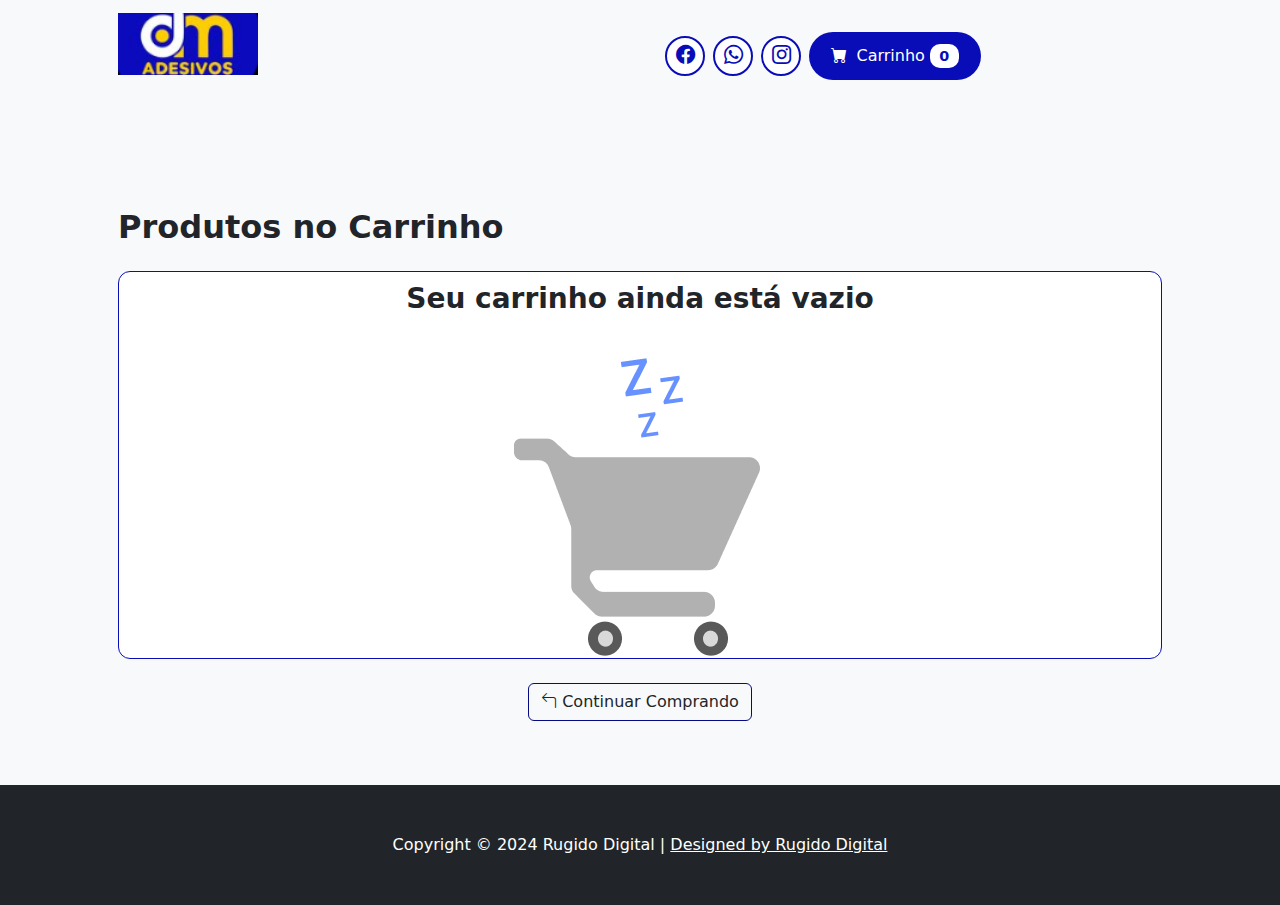
==== carrinho.html @ 181a01d3 "Mudanças no estilo da página de compra" ====
<!DOCTYPE html>
<html lang="en">
    <head>
        <meta charset="utf-8" />
        <meta name="viewport" content="width=device-width, initial-scale=1, shrink-to-fit=no" />
        <meta name="description" content="" />
        <meta name="author" content="" />
        <title>DM Adesivos</title>
        <!-- Favicon-->
        <link rel="icon" type="image/x-icon" href="assets/ICONE.png" />
        <!-- Bootstrap icons-->
        <link href="https://cdn.jsdelivr.net/npm/bootstrap-icons@1.5.0/font/bootstrap-icons.css" rel="stylesheet" />
        <!-- Core theme CSS (includes Bootstrap)-->
        <link href="css/styles.css" rel="stylesheet" />
    </head>
    <body>
        <!-- Navigation-->
        <nav class="navbar navbar-expand-lg navbar-light bg-light">
            <div class="container px-4 px-lg-5">
        
                <!-- Logo -->
                <a href="index.html" class="navbar-brand">
                    <img class="logo-image" src="assets/assets_img/logo-home2.png" alt="Campos" width="140px"> <!-- Reduzindo o tamanho da logo -->
                </a>
        
                <!-- Elementos à direita -->
                <div class="d-flex align-items-center">
                    <!-- Ícones de redes sociais -->
                    <a href="https://seu-link-de-redirecionamento" class="social-icon me-2">
                        <span class="social-ico-icon">
                            <i class="bi bi-facebook"></i>
                        </span>
                    </a>
                    <a href="https://wa.me/5592991144098" class="social-icon me-2">
                        <span class="social-ico-icon">
                            <i class="bi bi-whatsapp"></i>
                        </span>
                    </a>
                    <a href="https://www.instagram.com/produtoscampos/" class="social-icon me-2">
                        <span class="social-ico-icon">
                            <i class="bi bi-instagram"></i>
                        </span>
                    </a>
        
                     <!-- Botão Carrinho -->
                    <form class="btn-lg" action="carrinho.html"> <!-- Oculta o botão em dispositivos móveis -->
                      <button class="custom-button btn-lg" type="submit">
                          <i class="bi-cart-fill me-1"></i>
                          <span class="d-none d-lg-inline">Carrinho</span> <!-- Oculta o texto em dispositivos móveis -->
                          <span class="badge" id="badgeCart">0</span>
                      </button>
                    </form>
        
                </div>
            </div>
          </nav>
        
        <!-- test section items section-->

        <section class="py-5 bg-light">
                <div class="container px-4 px-lg-5 mt-5">

                    
                    <h2 class="fw-bolder mb-4">Produtos no Carrinho</h2>
                    <div id="div-de-alerta">
                        <div class="card mb-4">
                            <h3 class="fw-bolder mb-4" style="margin: auto; padding: 8px; font-weight: normal;">Seu carrinho ainda está vazio</h3>
                            <img class="card-img-top" src="assets/assets_img/carrinho_vazio.png" style="margin: auto;" alt="..." />
                        </div>
                    </div>
                    
                    <div id="itensProdutosCarrinho" class="col mr-0 ml-0 animated fadeIn hidden">
                        
                        <!-- Lista -->
                </div>

                <div class="container-button-cart">

                    <a class="btn btn-outline-dark flex-shrink-1 mb-3"  type="button" href="index.html"
                                onclick="loja.metodos.obterValorTotal()">
                                <i class="bi bi-arrow-90deg-left"></i>
                                Continuar Comprando
                    </a>
                             
                    <a id="btn-finalizar-compra" class="btn btn-outline-dark flex-shrink-1 mb-3"  type="button" href="fazerPedido.html"
                                onclick="loja.metodos.obterValorTotal()">
                                Finalizar Compra
                                <i class="bi bi-arrow-right"></i>
                    </a>
                
                </div>

        </section>

        <!-- Footer-->
        <footer class="py-5 bg-dark">
            <div class="container"><p class="m-0 text-center text-white">Copyright © 2024 Rugido Digital | <a class="text-white" href="https://www.instagram.com/agencia.rugidodigital/">Designed by Rugido Digital</a></p></div>
        </footer>
        <!-- Bootstrap core JS-->
        <script src="https://cdn.jsdelivr.net/npm/bootstrap@5.2.3/dist/js/bootstrap.bundle.min.js"></script>
        <!-- Core theme JS-->
        <script type="text/javascript" src="js/jquery-3.7.1.js"></script>
        <script type="text/javascript" src="js/carrinho.js"></script>
        <script type="text/javascript" src="js/processoCompra.js"></script>

    </body>
</html>
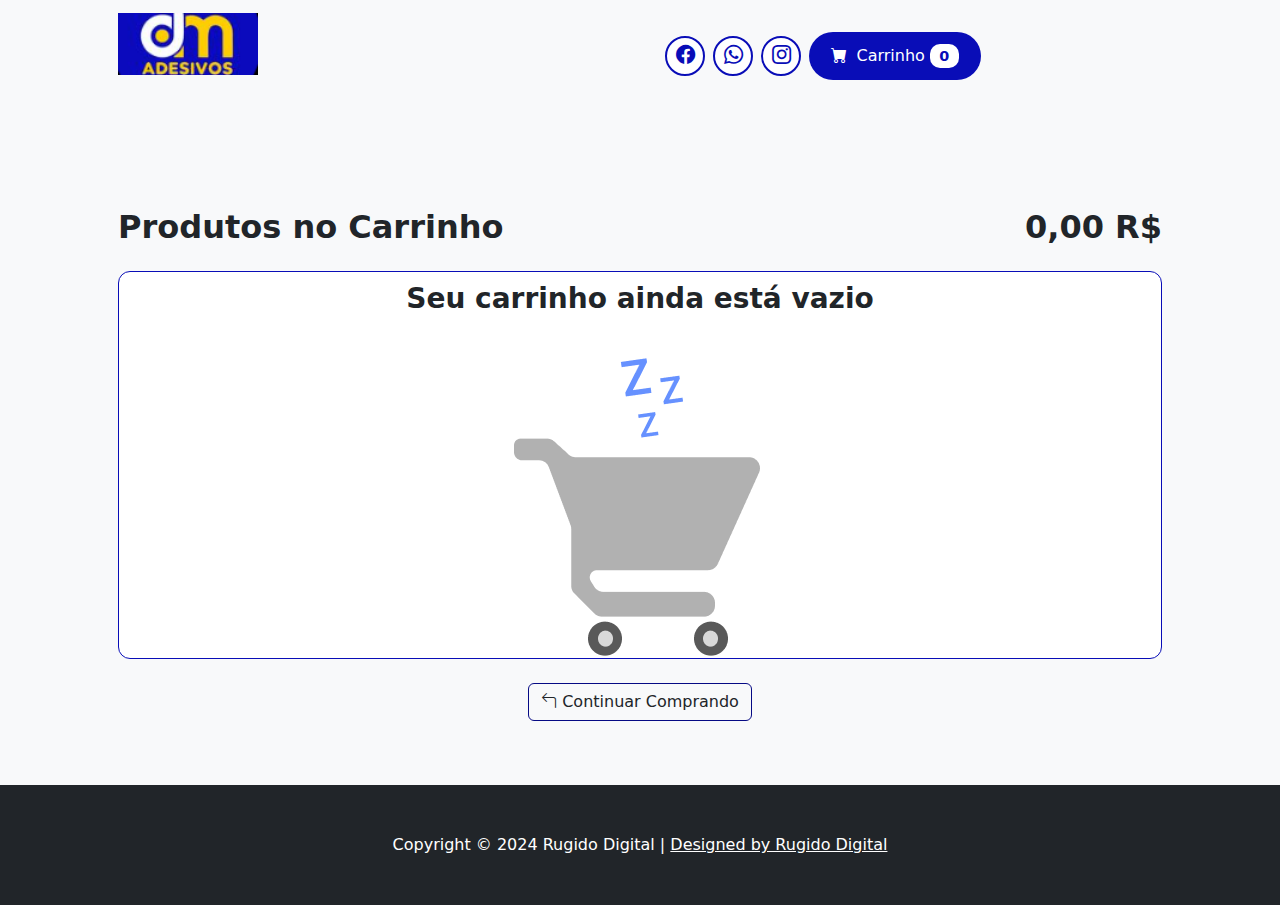
==== commit 6f710605: "atualização no sistema de compras e adição das primeiras imagens" ====
--- a/carrinho.html
+++ b/carrinho.html
@@ -26,17 +26,17 @@
                 <!-- Elementos à direita -->
                 <div class="d-flex align-items-center">
                     <!-- Ícones de redes sociais -->
-                    <a href="https://seu-link-de-redirecionamento" class="social-icon me-2">
+                    <a href="https://www.facebook.com/dm.adesivoss" class="social-icon me-2">
                         <span class="social-ico-icon">
                             <i class="bi bi-facebook"></i>
                         </span>
                     </a>
-                    <a href="https://wa.me/5592991144098" class="social-icon me-2">
+                    <a href="https://api.whatsapp.com/message/3W6RV5ZMBSXMO1?autoload=1&app_absent=0" class="social-icon me-2">
                         <span class="social-ico-icon">
                             <i class="bi bi-whatsapp"></i>
                         </span>
                     </a>
-                    <a href="https://www.instagram.com/produtoscampos/" class="social-icon me-2">
+                    <a href="https://www.instagram.com/dmadesivoss/" class="social-icon me-2">
                         <span class="social-ico-icon">
                             <i class="bi bi-instagram"></i>
                         </span>
@@ -61,7 +61,13 @@
                 <div class="container px-4 px-lg-5 mt-5">
 
                     
-                    <h2 class="fw-bolder mb-4">Produtos no Carrinho</h2>
+                    
+
+                    <div class="d-flex justify-content-between align-items-center">
+                        <h2 class="fw-bolder mb-4">Produtos no Carrinho</h2>
+                        <h2 id="total-carrinho" class="fw-bolder mb-4">Total : </h2>
+                    </div>
+
                     <div id="div-de-alerta">
                         <div class="card mb-4">
                             <h3 class="fw-bolder mb-4" style="margin: auto; padding: 8px; font-weight: normal;">Seu carrinho ainda está vazio</h3>
@@ -94,7 +100,7 @@
 
         <!-- Footer-->
         <footer class="py-5 bg-dark">
-            <div class="container"><p class="m-0 text-center text-white">Copyright © 2024 Rugido Digital | <a class="text-white" href="https://www.instagram.com/agencia.rugidodigital/">Designed by Rugido Digital</a></p></div>
+            <div class="container"><p class="m-0 text-center text-white">Copyright © 2024 Rugido Digital | <a class="text-white" href="https://www.instagram.com/rgdo.agencia/">Designed by Rugido Digital</a></p></div>
         </footer>
         <!-- Bootstrap core JS-->
         <script src="https://cdn.jsdelivr.net/npm/bootstrap@5.2.3/dist/js/bootstrap.bundle.min.js"></script>
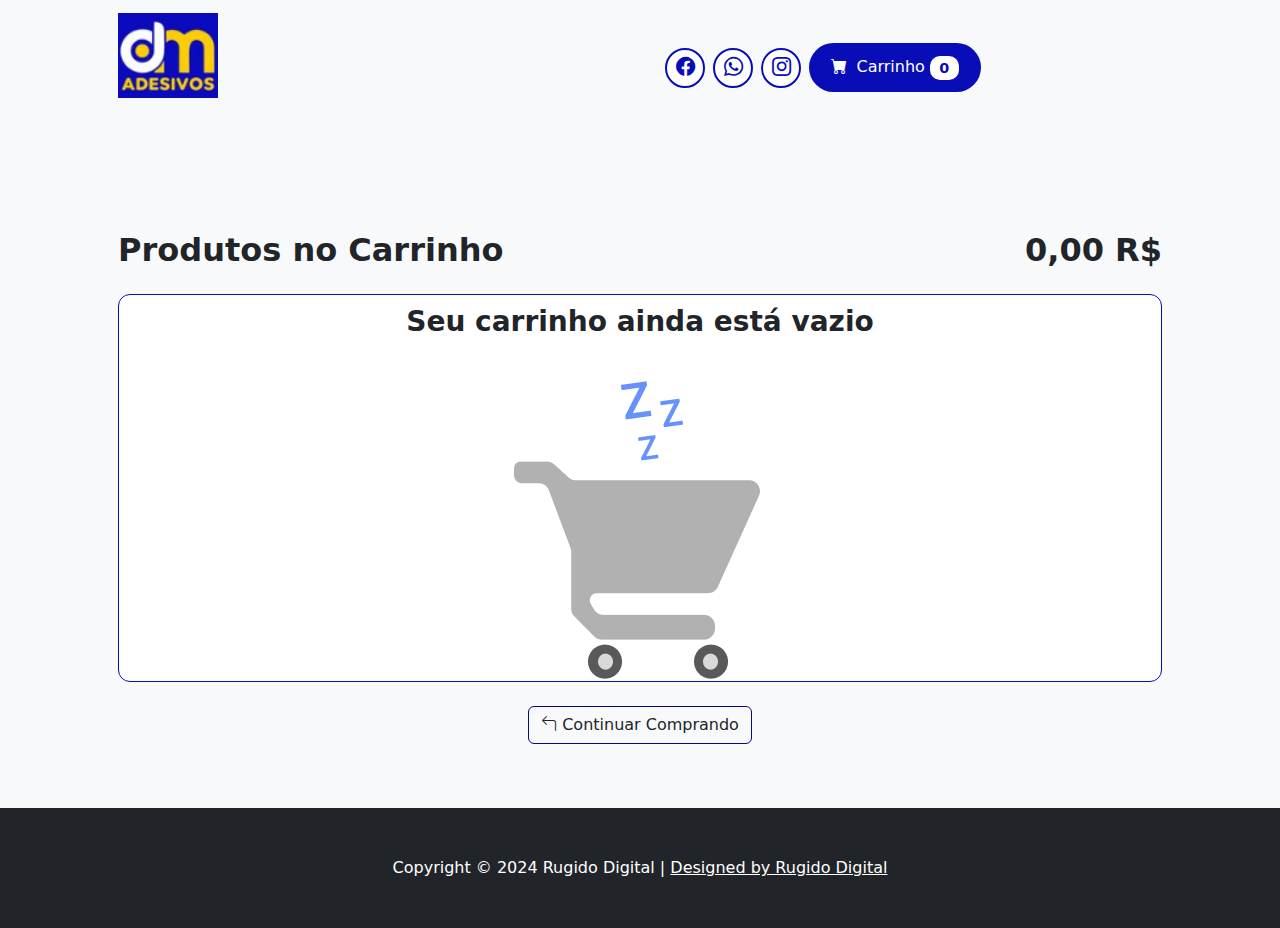
==== commit b2149169: "Direcionando para uma nova aba" ====
--- a/carrinho.html
+++ b/carrinho.html
@@ -20,23 +20,23 @@
         
                 <!-- Logo -->
                 <a href="index.html" class="navbar-brand">
-                    <img class="logo-image" src="assets/assets_img/logo-home2.png" alt="Campos" width="140px"> <!-- Reduzindo o tamanho da logo -->
+                    <img class="logo-image" src="assets/ICONE.png" alt="Campos" width="100px"> <!-- Reduzindo o tamanho da logo -->
                 </a>
         
                 <!-- Elementos à direita -->
                 <div class="d-flex align-items-center">
                     <!-- Ícones de redes sociais -->
-                    <a href="https://www.facebook.com/dm.adesivoss" class="social-icon me-2">
+                    <a href="https://www.facebook.com/dm.adesivoss" target="_blank" class="social-icon me-2">
                         <span class="social-ico-icon">
                             <i class="bi bi-facebook"></i>
                         </span>
                     </a>
-                    <a href="https://api.whatsapp.com/message/3W6RV5ZMBSXMO1?autoload=1&app_absent=0" class="social-icon me-2">
+                    <a href="https://api.whatsapp.com/message/3W6RV5ZMBSXMO1?autoload=1&app_absent=0" target="_blank" class="social-icon me-2">
                         <span class="social-ico-icon">
                             <i class="bi bi-whatsapp"></i>
                         </span>
                     </a>
-                    <a href="https://www.instagram.com/dmadesivoss/" class="social-icon me-2">
+                    <a href="https://www.instagram.com/dmadesivoss/" target="_blank" class="social-icon me-2">
                         <span class="social-ico-icon">
                             <i class="bi bi-instagram"></i>
                         </span>
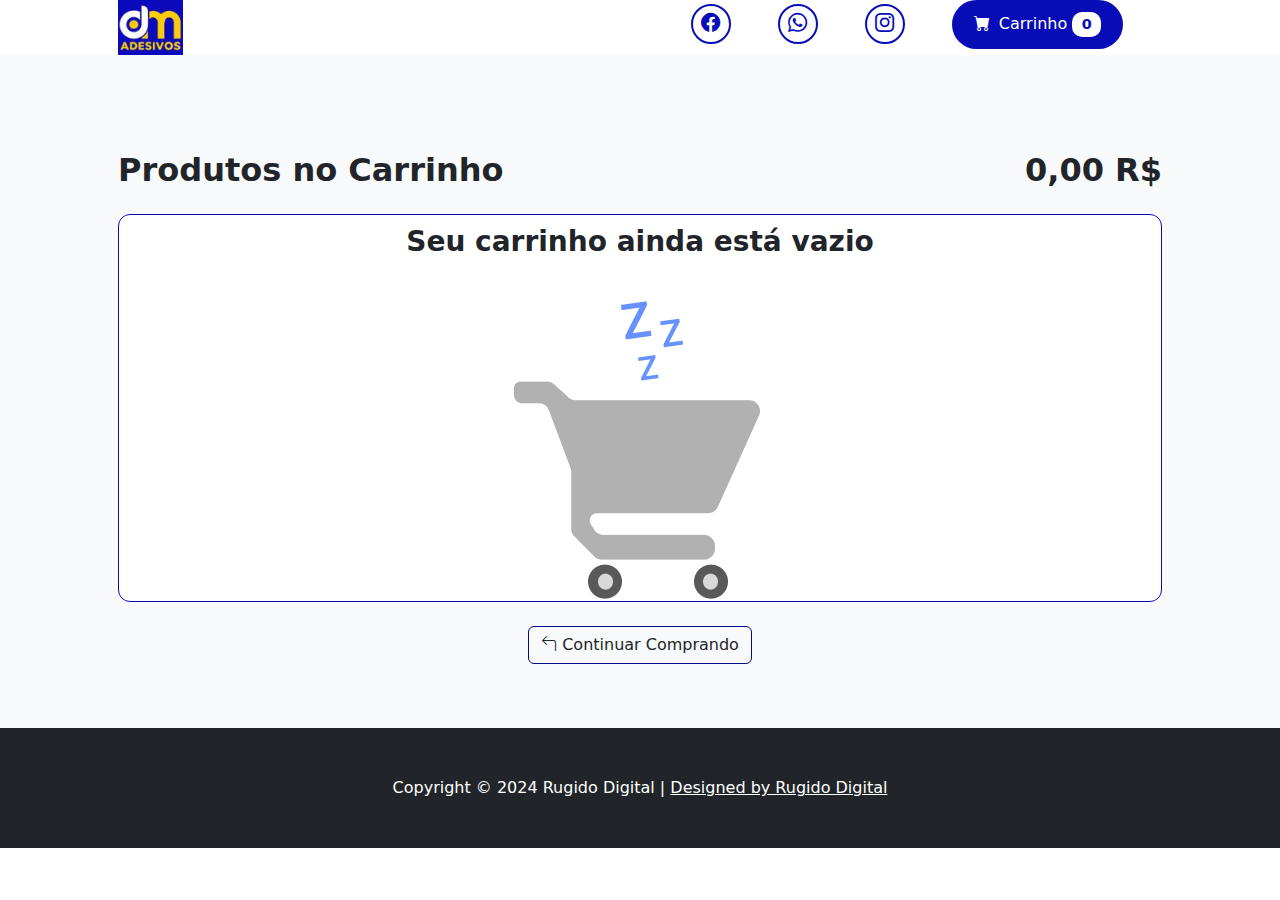
==== commit c03c58a7: "Reajuste de Footer e Navbar nas Páginas" ====
--- a/carrinho.html
+++ b/carrinho.html
@@ -15,45 +15,46 @@
     </head>
     <body>
         <!-- Navigation-->
-        <nav class="navbar navbar-expand-lg navbar-light bg-light">
-            <div class="container px-4 px-lg-5">
-        
-                <!-- Logo -->
+        <!-- Navigation-->
+        <nav class="fullscreen-image"><!-- navbar-custom-top-header -->
+          <div class="container px-5">
+            <div class="row">
+              <div class="col">
                 <a href="index.html" class="navbar-brand">
-                    <img class="logo-image" src="assets/ICONE.png" alt="Campos" width="100px"> <!-- Reduzindo o tamanho da logo -->
+                  <img width="65px" src="assets/ICONE.png" alt="Campos"> 
                 </a>
-        
-                <!-- Elementos à direita -->
+              </div>
+              <div class="col">
                 <div class="d-flex align-items-center">
-                    <!-- Ícones de redes sociais -->
-                    <a href="https://www.facebook.com/dm.adesivoss" target="_blank" class="social-icon me-2">
-                        <span class="social-ico-icon">
-                            <i class="bi bi-facebook"></i>
-                        </span>
-                    </a>
-                    <a href="https://api.whatsapp.com/message/3W6RV5ZMBSXMO1?autoload=1&app_absent=0" target="_blank" class="social-icon me-2">
-                        <span class="social-ico-icon">
-                            <i class="bi bi-whatsapp"></i>
-                        </span>
-                    </a>
-                    <a href="https://www.instagram.com/dmadesivoss/" target="_blank" class="social-icon me-2">
-                        <span class="social-ico-icon">
-                            <i class="bi bi-instagram"></i>
-                        </span>
-                    </a>
-        
-                     <!-- Botão Carrinho -->
-                    <form class="btn-lg" action="carrinho.html"> <!-- Oculta o botão em dispositivos móveis -->
-                      <button class="custom-button btn-lg" type="submit">
-                          <i class="bi-cart-fill me-1"></i>
-                          <span class="d-none d-lg-inline">Carrinho</span> <!-- Oculta o texto em dispositivos móveis -->
-                          <span class="badge" id="badgeCart">0</span>
-                      </button>
-                    </form>
-        
+                  <!-- Ícones de redes sociais -->
+                  <a href="https://www.facebook.com/dm.adesivoss" target="_blank" class="social-icon me-2">
+                    <span class="social-ico-icon">
+                        <i class="bi bi-facebook"></i>
+                    </span>
+                  </a>
+                  <a href="https://api.whatsapp.com/message/3W6RV5ZMBSXMO1?autoload=1&app_absent=0" target="_blank" class="social-icon me-2">
+                    <span class="social-ico-icon">
+                        <i class="bi bi-whatsapp"></i>
+                    </span>
+                  </a>
+                  <a href="https://www.instagram.com/dmadesivoss/" target="_blank" class="social-icon me-2">
+                    <span class="social-ico-icon">
+                        <i class="bi bi-instagram"></i>
+                    </span>
+                  </a>
+                  <!-- Botão Carrinho -->
+                  <form style="display: flex !important;" action="carrinho.html"> 
+                    <button class="custom-button btn-lg" type="submit">
+                        <i class="bi-cart-fill me-1"></i>
+                        <span class="d-none d-lg-inline">Carrinho</span> <!-- Oculta o texto em dispositivos móveis -->
+                        <span class="badge" id="badgeCart">0</span>
+                    </button>
+                  </form>
                 </div>
+              </div>
             </div>
-          </nav>
+          </div>
+        </nav>
         
         <!-- test section items section-->
 
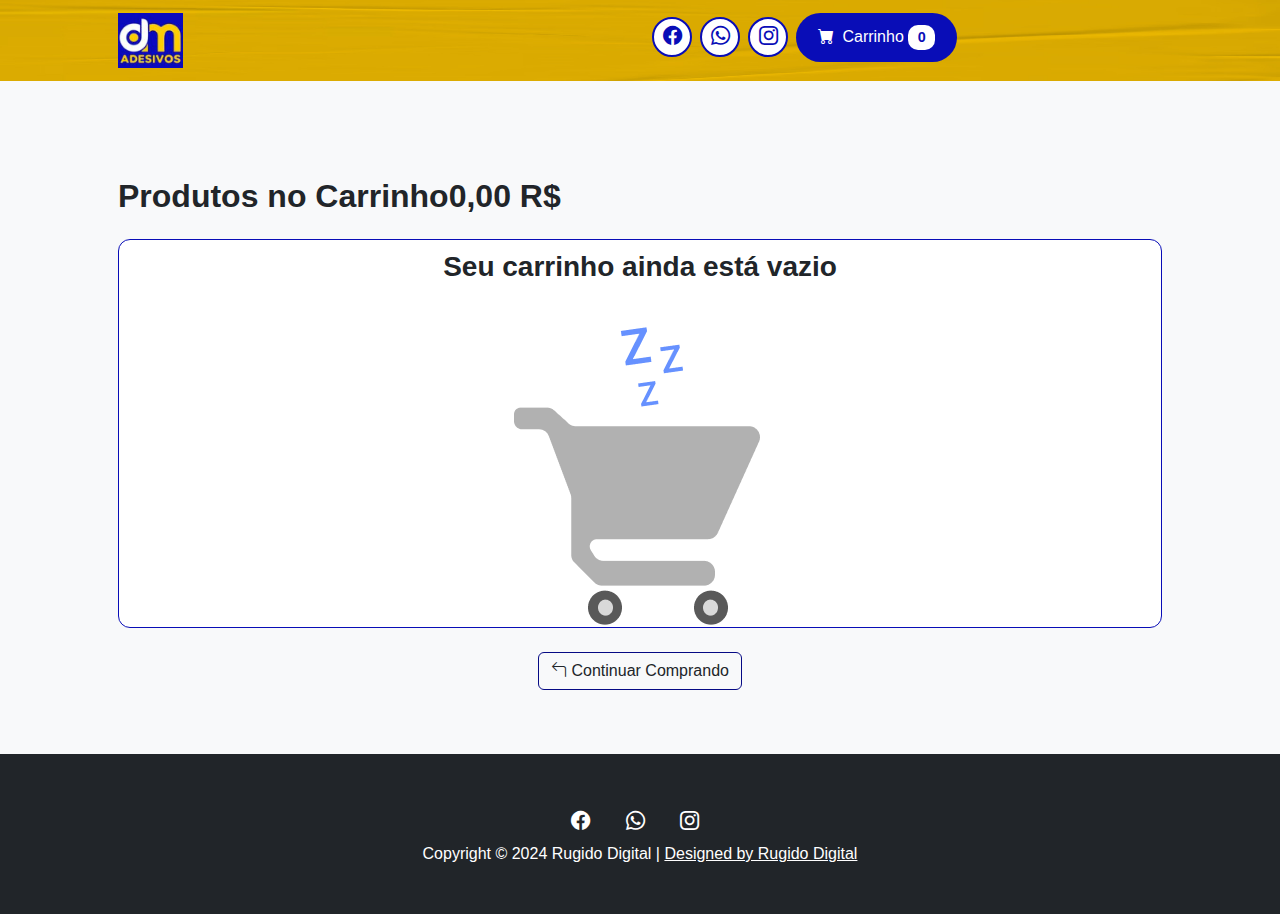
==== commit 393fab24: "Correção de erros de Formatação" ====
--- a/carrinho.html
+++ b/carrinho.html
@@ -1,114 +1,125 @@
 <!DOCTYPE html>
 <html lang="en">
-    <head>
-        <meta charset="utf-8" />
-        <meta name="viewport" content="width=device-width, initial-scale=1, shrink-to-fit=no" />
-        <meta name="description" content="" />
-        <meta name="author" content="" />
-        <title>DM Adesivos</title>
-        <!-- Favicon-->
-        <link rel="icon" type="image/x-icon" href="assets/ICONE.png" />
-        <!-- Bootstrap icons-->
-        <link href="https://cdn.jsdelivr.net/npm/bootstrap-icons@1.5.0/font/bootstrap-icons.css" rel="stylesheet" />
-        <!-- Core theme CSS (includes Bootstrap)-->
-        <link href="css/styles.css" rel="stylesheet" />
-    </head>
-    <body>
-        <!-- Navigation-->
-        <!-- Navigation-->
-        <nav class="fullscreen-image"><!-- navbar-custom-top-header -->
-          <div class="container px-5">
-            <div class="row">
-              <div class="col">
-                <a href="index.html" class="navbar-brand">
-                  <img width="65px" src="assets/ICONE.png" alt="Campos"> 
-                </a>
-              </div>
-              <div class="col">
-                <div class="d-flex align-items-center">
-                  <!-- Ícones de redes sociais -->
-                  <a href="https://www.facebook.com/dm.adesivoss" target="_blank" class="social-icon me-2">
-                    <span class="social-ico-icon">
-                        <i class="bi bi-facebook"></i>
-                    </span>
-                  </a>
-                  <a href="https://api.whatsapp.com/message/3W6RV5ZMBSXMO1?autoload=1&app_absent=0" target="_blank" class="social-icon me-2">
-                    <span class="social-ico-icon">
-                        <i class="bi bi-whatsapp"></i>
-                    </span>
-                  </a>
-                  <a href="https://www.instagram.com/dmadesivoss/" target="_blank" class="social-icon me-2">
-                    <span class="social-ico-icon">
-                        <i class="bi bi-instagram"></i>
-                    </span>
-                  </a>
-                  <!-- Botão Carrinho -->
-                  <form style="display: flex !important;" action="carrinho.html"> 
-                    <button class="custom-button btn-lg" type="submit">
-                        <i class="bi-cart-fill me-1"></i>
-                        <span class="d-none d-lg-inline">Carrinho</span> <!-- Oculta o texto em dispositivos móveis -->
-                        <span class="badge" id="badgeCart">0</span>
-                    </button>
-                  </form>
-                </div>
-              </div>
+  <head>
+    <meta charset="utf-8" />
+    <meta name="viewport" content="width=device-width, initial-scale=1, shrink-to-fit=no" />
+    <meta name="description" content="" />
+    <meta name="author" content="" />
+    <title>DM Adesivos</title>
+    <!-- Favicon-->
+    <link rel="icon" type="image/x-icon" href="assets/ICONE.png" />
+    <!-- Bootstrap icons-->
+    <link href="https://cdn.jsdelivr.net/npm/bootstrap-icons@1.5.0/font/bootstrap-icons.css" rel="stylesheet" />
+    <!-- Core theme CSS (includes Bootstrap)-->
+    <link href="css/styles.css" rel="stylesheet" />
+  </head>
+  <body>
+    <!-- Navigation-->
+    <nav class="fullscreen-image"><!-- navbar-custom-top-header -->
+      <div class="container px-5">
+        <div class="row">
+          <div class="col">
+            <a href="index.html" class="navbar-brand">
+              <img width="65px" src="assets/ICONE.png" alt="Campos"> 
+            </a>
+          </div>
+          <div class="col">
+            <div class="d-flex align-items-center">
+              <!-- Ícones de redes sociais -->
+              <a href="https://www.facebook.com/dm.adesivoss" target="_blank" class="social-icon me-2">
+                <span class="social-ico-icon">
+                  <i class="bi bi-facebook"></i>
+                </span>
+              </a>
+              <a href="https://api.whatsapp.com/message/3W6RV5ZMBSXMO1?autoload=1&app_absent=0" target="_blank" class="social-icon me-2">
+                <span class="social-ico-icon">
+                  <i class="bi bi-whatsapp"></i>
+                </span>
+              </a>
+              <a href="https://www.instagram.com/dmadesivoss/" target="_blank" class="social-icon me-2">
+                <span class="social-ico-icon">
+                  <i class="bi bi-instagram"></i>
+                </span>
+              </a>
+              <!-- Botão Carrinho -->
+              <form style="display: flex !important;" action="carrinho.html"> 
+                <button class="custom-button btn-lg" type="submit">
+                  <i class="bi-cart-fill me-1"></i>
+                  <span class="d-none d-lg-inline">Carrinho</span> <!-- Oculta o texto em dispositivos móveis -->
+                  <span class="badge" id="badgeCart">0</span>
+                </button>
+              </form>
             </div>
           </div>
-        </nav>
+        </div>
+      </div>
+    </nav>
         
-        <!-- test section items section-->
+    <!-- test section items section-->
+    <section class="py-5 bg-light">
+      <div class="container px-4 px-lg-5 mt-5">
+        <div class="d-flex justify-content-between align-items-center">
+          <h2 class="fw-bolder mb-4">Produtos no Carrinho</h2>
+          <h2 id="total-carrinho" class="fw-bolder mb-4">Total : </h2>
+        </div>
+        <div id="div-de-alerta">
+          <div class="card mb-4">
+            <h3 class="fw-bolder mb-4" style="margin: auto; padding: 8px; font-weight: normal;">Seu carrinho ainda está vazio</h3>
+            <img class="card-img-top" src="assets/assets_img/carrinho_vazio.png" style="margin: auto;" alt="..." />
+          </div>
+        </div>
+        <div id="itensProdutosCarrinho" class="col mr-0 ml-0 animated fadeIn hidden">
+          <!-- Lista -->
+        </div>
+        <div class="container-button-cart">
+          <a class="btn btn-outline-dark flex-shrink-1 mb-3"  type="button" href="index.html"
+            onclick="loja.metodos.obterValorTotal()">
+            <i class="bi bi-arrow-90deg-left"></i>
+            Continuar Comprando
+          </a>
+                  
+          <a id="btn-finalizar-compra" class="btn btn-outline-dark flex-shrink-1 mb-3"  type="button" href="fazerPedido.html"
+            onclick="loja.metodos.obterValorTotal()">
+            Finalizar Compra
+            <i class="bi bi-arrow-right"></i>
+          </a>
+        </div>
+      </div>
+    </section>
 
-        <section class="py-5 bg-light">
-                <div class="container px-4 px-lg-5 mt-5">
-
-                    
-                    
-
-                    <div class="d-flex justify-content-between align-items-center">
-                        <h2 class="fw-bolder mb-4">Produtos no Carrinho</h2>
-                        <h2 id="total-carrinho" class="fw-bolder mb-4">Total : </h2>
-                    </div>
-
-                    <div id="div-de-alerta">
-                        <div class="card mb-4">
-                            <h3 class="fw-bolder mb-4" style="margin: auto; padding: 8px; font-weight: normal;">Seu carrinho ainda está vazio</h3>
-                            <img class="card-img-top" src="assets/assets_img/carrinho_vazio.png" style="margin: auto;" alt="..." />
-                        </div>
-                    </div>
-                    
-                    <div id="itensProdutosCarrinho" class="col mr-0 ml-0 animated fadeIn hidden">
-                        
-                        <!-- Lista -->
-                </div>
-
-                <div class="container-button-cart">
-
-                    <a class="btn btn-outline-dark flex-shrink-1 mb-3"  type="button" href="index.html"
-                                onclick="loja.metodos.obterValorTotal()">
-                                <i class="bi bi-arrow-90deg-left"></i>
-                                Continuar Comprando
-                    </a>
-                             
-                    <a id="btn-finalizar-compra" class="btn btn-outline-dark flex-shrink-1 mb-3"  type="button" href="fazerPedido.html"
-                                onclick="loja.metodos.obterValorTotal()">
-                                Finalizar Compra
-                                <i class="bi bi-arrow-right"></i>
-                    </a>
-                
-                </div>
-
-        </section>
-
-        <!-- Footer-->
-        <footer class="py-5 bg-dark">
-            <div class="container"><p class="m-0 text-center text-white">Copyright © 2024 Rugido Digital | <a class="text-white" href="https://www.instagram.com/rgdo.agencia/">Designed by Rugido Digital</a></p></div>
-        </footer>
-        <!-- Bootstrap core JS-->
-        <script src="https://cdn.jsdelivr.net/npm/bootstrap@5.2.3/dist/js/bootstrap.bundle.min.js"></script>
-        <!-- Core theme JS-->
-        <script type="text/javascript" src="js/jquery-3.7.1.js"></script>
-        <script type="text/javascript" src="js/carrinho.js"></script>
-        <script type="text/javascript" src="js/processoCompra.js"></script>
-
-    </body>
+    <!-- Footer-->
+    <footer class="py-5 bg-dark">
+      <div class="container">
+        <div class="text-center" style="text-decoration:none;">
+          <a href="https://www.facebook.com/dm.adesivoss" target="_blank" class="social-icon-footer">
+            <span class="social-ico-icon">
+              <i class="text-white bi bi-facebook"></i>
+            </span>
+          </a>
+          <a href="https://api.whatsapp.com/message/3W6RV5ZMBSXMO1?autoload=1&app_absent=0" target="_blank" class="social-icon-footer">
+            <span class="social-ico-icon">
+              <i class="text-white bi bi-whatsapp"></i>
+            </span>
+          </a>
+          <a href="https://www.instagram.com/dmadesivoss/" target="_blank" class="social-icon-footer">
+            <span class="social-ico-icon">
+              <i class="text-white bi bi-instagram"></i>
+            </span>
+          </a>
+        </div>
+        <p class="m-0 text-center text-white">Copyright © 2024 Rugido Digital | 
+          <a class="text-white" href="https://www.instagram.com/rgdo.agencia/">
+            Designed by Rugido Digital
+          </a>
+        </p>
+      </div>
+    </footer>
+    
+    <!-- Bootstrap core JS-->
+    <script src="https://cdn.jsdelivr.net/npm/bootstrap@5.2.3/dist/js/bootstrap.bundle.min.js"></script>
+    <!-- Core theme JS-->
+    <script type="text/javascript" src="js/jquery-3.7.1.js"></script>
+    <script type="text/javascript" src="js/carrinho.js"></script>
+    <script type="text/javascript" src="js/processoCompra.js"></script>
+  </body>
 </html>
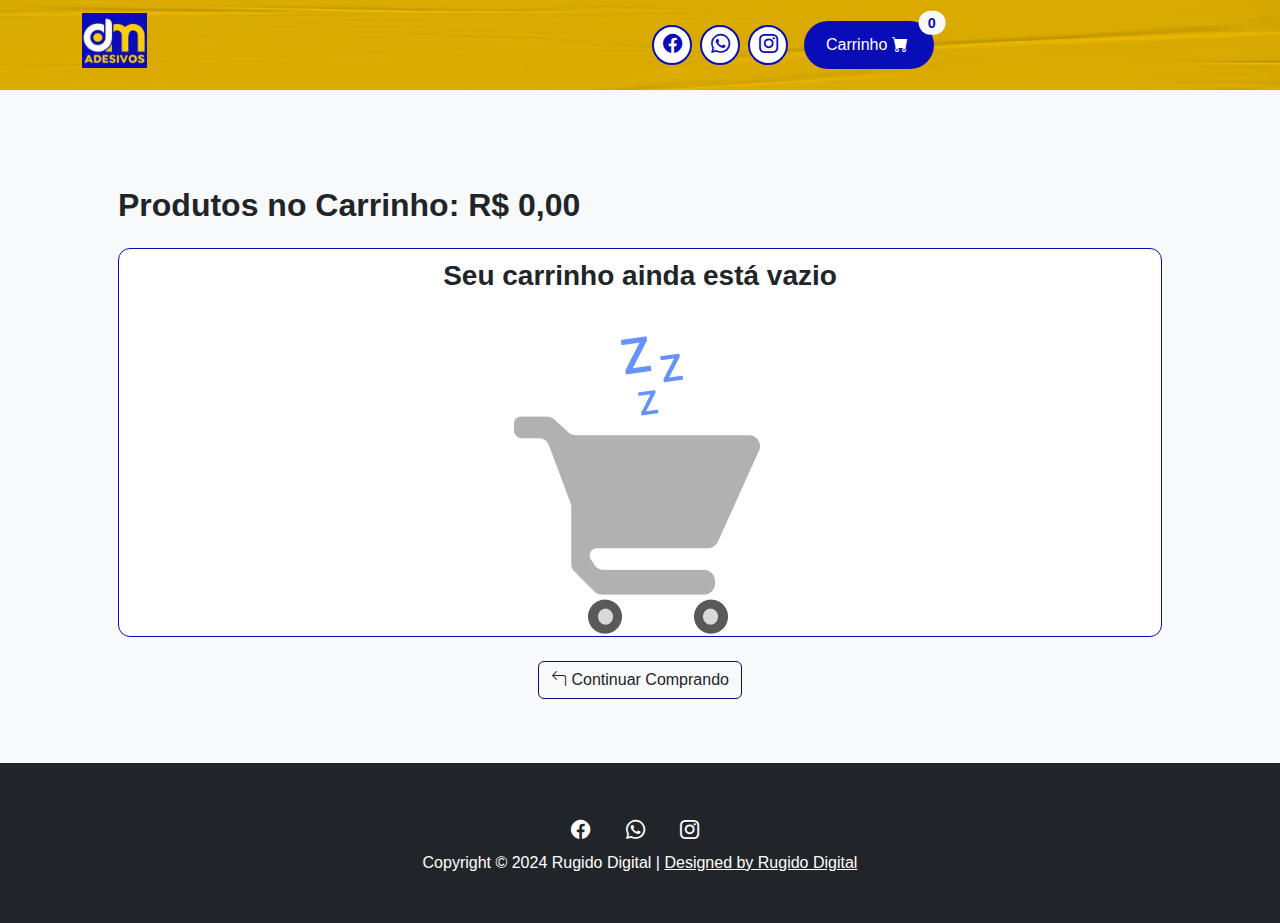
==== commit d81049b4: "Ajuste de responsividade" ====
--- a/carrinho.html
+++ b/carrinho.html
@@ -14,9 +14,8 @@
     <link href="css/styles.css" rel="stylesheet" />
   </head>
   <body>
-    <!-- Navigation-->
     <nav class="fullscreen-image"><!-- navbar-custom-top-header -->
-      <div class="container px-5">
+      <div class="container px-6">
         <div class="row">
           <div class="col">
             <a href="index.html" class="navbar-brand">
@@ -42,13 +41,15 @@
                 </span>
               </a>
               <!-- Botão Carrinho -->
-              <form style="display: flex !important;" action="carrinho.html"> 
-                <button class="custom-button btn-lg" type="submit">
-                  <i class="bi-cart-fill me-1"></i>
-                  <span class="d-none d-lg-inline">Carrinho</span> <!-- Oculta o texto em dispositivos móveis -->
-                  <span class="badge" id="badgeCart">0</span>
+              <form style="display: flex !important;" action="carrinho.html">
+                <button type="submit" class="btn position-relative custom-button m-2">
+                    <span class="d-none d-lg-inline">Carrinho</span> <!-- Oculta o texto em dispositivos móveis -->
+                    <i class="bi-cart-fill me-1"></i>
+                    <span style="background-color: var(--bs-gray-100);" id="badgeCart" class="position-absolute top-0 start-100 translate-middle badge rounded-pill">
+                        <!-- <span class="visually-hidden">unread messages</span> -->
+                    </span>
                 </button>
-              </form>
+            </form>
             </div>
           </div>
         </div>
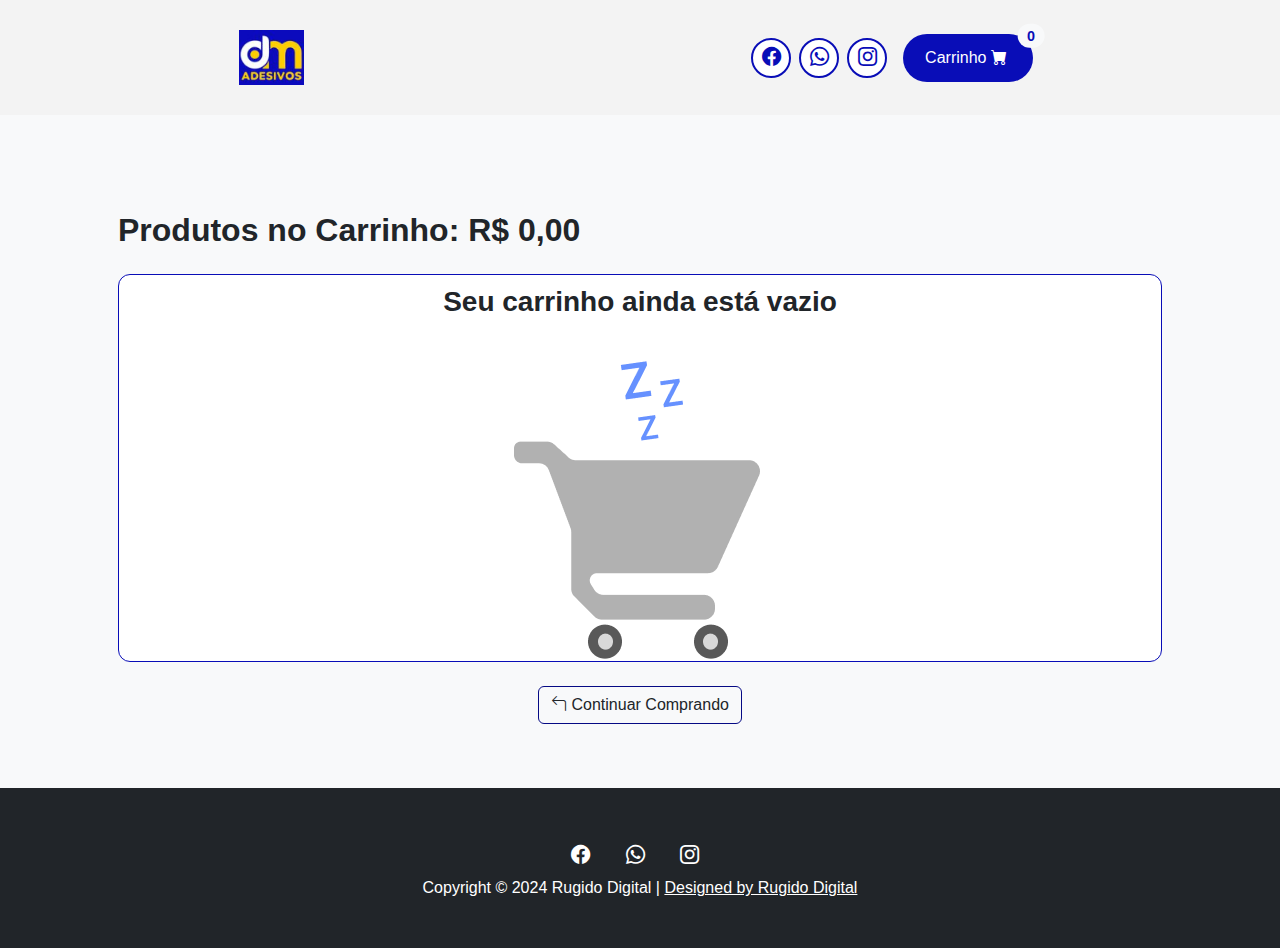
==== commit dd38c974: "Ajuste navbars" ====
--- a/carrinho.html
+++ b/carrinho.html
@@ -14,43 +14,44 @@
     <link href="css/styles.css" rel="stylesheet" />
   </head>
   <body>
-    <nav class="fullscreen-image"><!-- navbar-custom-top-header -->
-      <div class="container px-6">
-        <div class="row">
-          <div class="col">
-            <a href="index.html" class="navbar-brand">
-              <img width="65px" src="assets/ICONE.png" alt="Campos"> 
-            </a>
-          </div>
-          <div class="col">
-            <div class="d-flex align-items-center">
-              <!-- Ícones de redes sociais -->
-              <a href="https://www.facebook.com/dm.adesivoss" target="_blank" class="social-icon me-2">
-                <span class="social-ico-icon">
-                  <i class="bi bi-facebook"></i>
-                </span>
-              </a>
-              <a href="https://api.whatsapp.com/message/3W6RV5ZMBSXMO1?autoload=1&app_absent=0" target="_blank" class="social-icon me-2">
-                <span class="social-ico-icon">
-                  <i class="bi bi-whatsapp"></i>
-                </span>
-              </a>
-              <a href="https://www.instagram.com/dmadesivoss/" target="_blank" class="social-icon me-2">
-                <span class="social-ico-icon">
-                  <i class="bi bi-instagram"></i>
-                </span>
-              </a>
-              <!-- Botão Carrinho -->
-              <form style="display: flex !important;" action="carrinho.html">
-                <button type="submit" class="btn position-relative custom-button m-2">
-                    <span class="d-none d-lg-inline">Carrinho</span> <!-- Oculta o texto em dispositivos móveis -->
-                    <i class="bi-cart-fill me-1"></i>
-                    <span style="background-color: var(--bs-gray-100);" id="badgeCart" class="position-absolute top-0 start-100 translate-middle badge rounded-pill">
-                        <!-- <span class="visually-hidden">unread messages</span> -->
-                    </span>
-                </button>
-            </form>
-            </div>
+    <nav class="navbar-bg fullscreen-image"><!-- fullscreen-image class="px-6"-->
+      <div class="fullscreen-image navbar-custom-top-header" style="gap: 20px;">
+      
+      <!-- IMAGEM -->
+      <div class="navbar-right-custom-top-header">
+          <a href="index.html" class="navbar-brand">
+          <img class="navbarTopImage" width="65px" src="assets/ICONE.png" alt="Campos"> 
+          </a>
+      </div>
+
+      <!-- BARRA DE FILTRAGEM -->
+      <div class="navbar-left-custom-top-header d-flex align-items-center order-2 order-md-3"><!-- d-none d-sm-flex  -->
+          <!-- <div style="gap: 10px;" class="d-flex align-items-center"> -->
+          <a href="https://www.facebook.com/dm.adesivoss" target="_blank" class="social-icon me-2">
+              <span class="social-ico-icon">
+              <i class="bi bi-facebook"></i>
+              </span>
+          </a>
+          <a href="https://api.whatsapp.com/message/3W6RV5ZMBSXMO1?autoload=1&app_absent=0" target="_blank" class="social-icon me-2">
+              <span class="social-ico-icon">
+              <i class="bi bi-whatsapp"></i>
+              </span>
+          </a>
+          <a href="https://www.instagram.com/dmadesivoss/" target="_blank" class="social-icon me-2">
+              <span class="social-ico-icon">
+              <i class="bi bi-instagram"></i>
+              </span>
+          </a>
+          <!-- Botão Carrinho -->
+          <form style="display: flex;" action="carrinho.html">
+              <button type="submit" class="btn position-relative custom-button m-2">
+              <span class="d-none d-lg-inline">Carrinho</span> <!-- Oculta o texto em dispositivos móveis -->
+              <i class="bi-cart-fill me-1"></i>
+              <span style="background-color: var(--bs-gray-100);" id="badgeCart" class="position-absolute top-0 start-100 translate-middle badge rounded-pill">
+                  <!-- <span class="visually-hidden">unread messages</span> -->
+              </span>
+              </button>
+          </form>
           </div>
         </div>
       </div>
